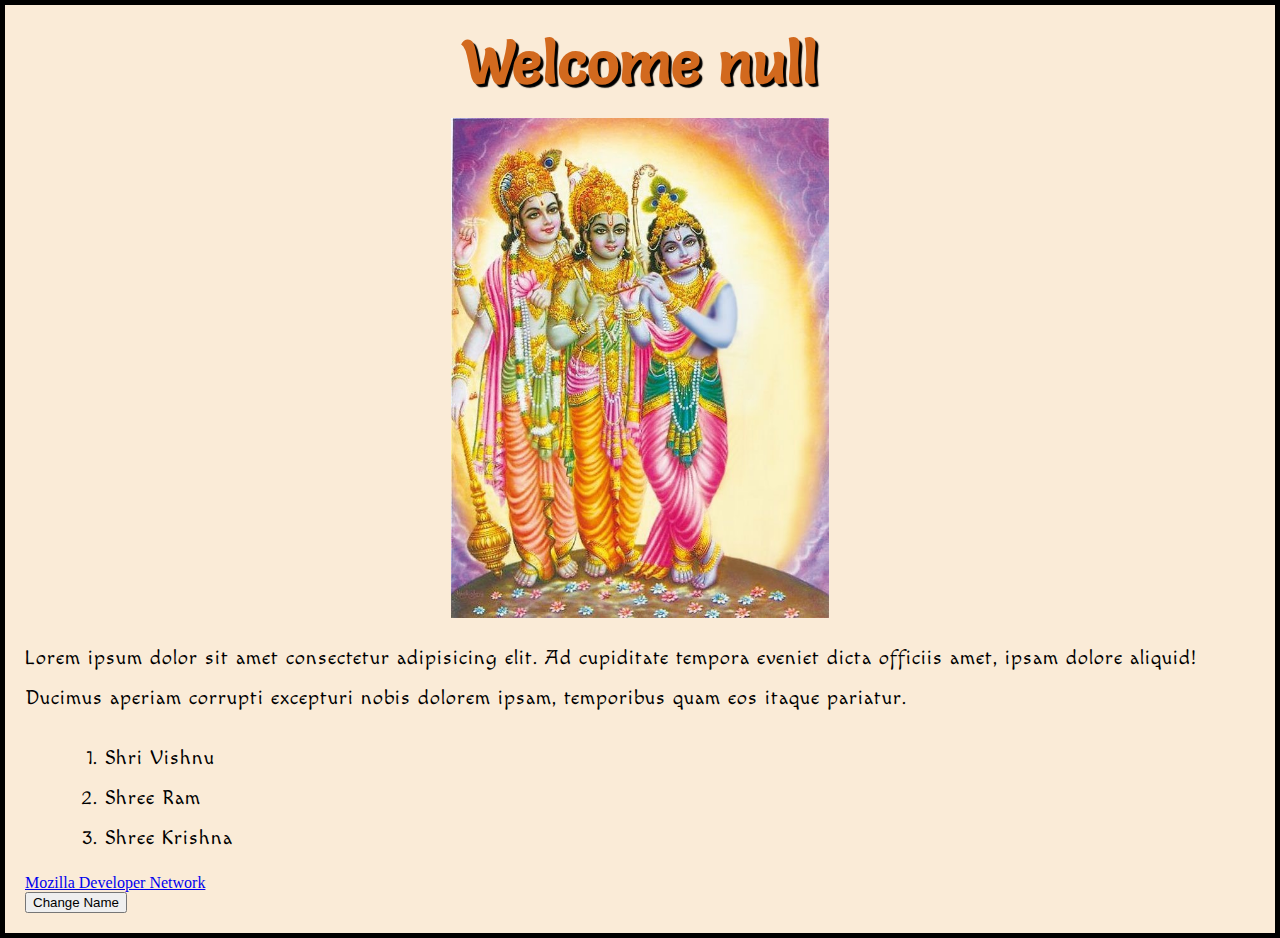
==== index.html @ 7a555df2 "Initial commit" ====
<!DOCTYPE html>
<html lang="en">
  <head>
    <meta charset="utf-8" />
    <meta name="viewport" content="width=device-width" />
    <link rel="stylesheet" href="styles/style.css" />
    <link
      rel="stylesheet"
      href="https://fonts.googleapis.com/css?family=Salsa"
    />
    <link
      rel="stylesheet"
      href="https://fonts.googleapis.com/css?family=Macondo"
    />
    <title>Narayan</title>
  </head>
  <body>
    <h1>Shri Hari</h1>
    <img
      src="images/vishnu-ram-krishna.jpg"
      alt="Divine image of Shree Vishnu, Shri Ram and Shri Krishna"
    />
    <p>
      Lorem ipsum dolor sit amet consectetur adipisicing elit. Ad cupiditate
      tempora eveniet dicta officiis amet, ipsam dolore aliquid! Ducimus aperiam
      corrupti excepturi nobis dolorem ipsam, temporibus quam eos itaque
      pariatur.
    </p>
    <ul>
      <ol>
        <li>Shri Vishnu</li>
        <li>Shree Ram</li>
        <li>Shree Krishna</li>
      </ol>
    </ul>
    <a href="https://developer.mozilla.org">Mozilla Developer Network</a><br />
    <button>Change Name</button>
    <script src="scripts/main.js  "></script>
  </body>
</html>
---- styles/style.css ----
h1 {
  margin: 0;
  padding: 20px 0;
  color: chocolate;
  text-shadow: 3px 3px 1px black;
  font-size: 60px;
  text-align: center;
  font-family: salsa, sans-serif;
}

p,
li {
  font-size: 20px;
  line-height: 2;
  letter-spacing: 1px;
  font-family: Macondo, sans-serif;
}

html {
  background-color: antiquewhite;
}

body {
  margin: 0 auto;
  padding: 0 20px 20px 20px;
  border: 5px solid black;
}

img {
  display: block;
  margin: 0 auto;
  height: 500px;
}
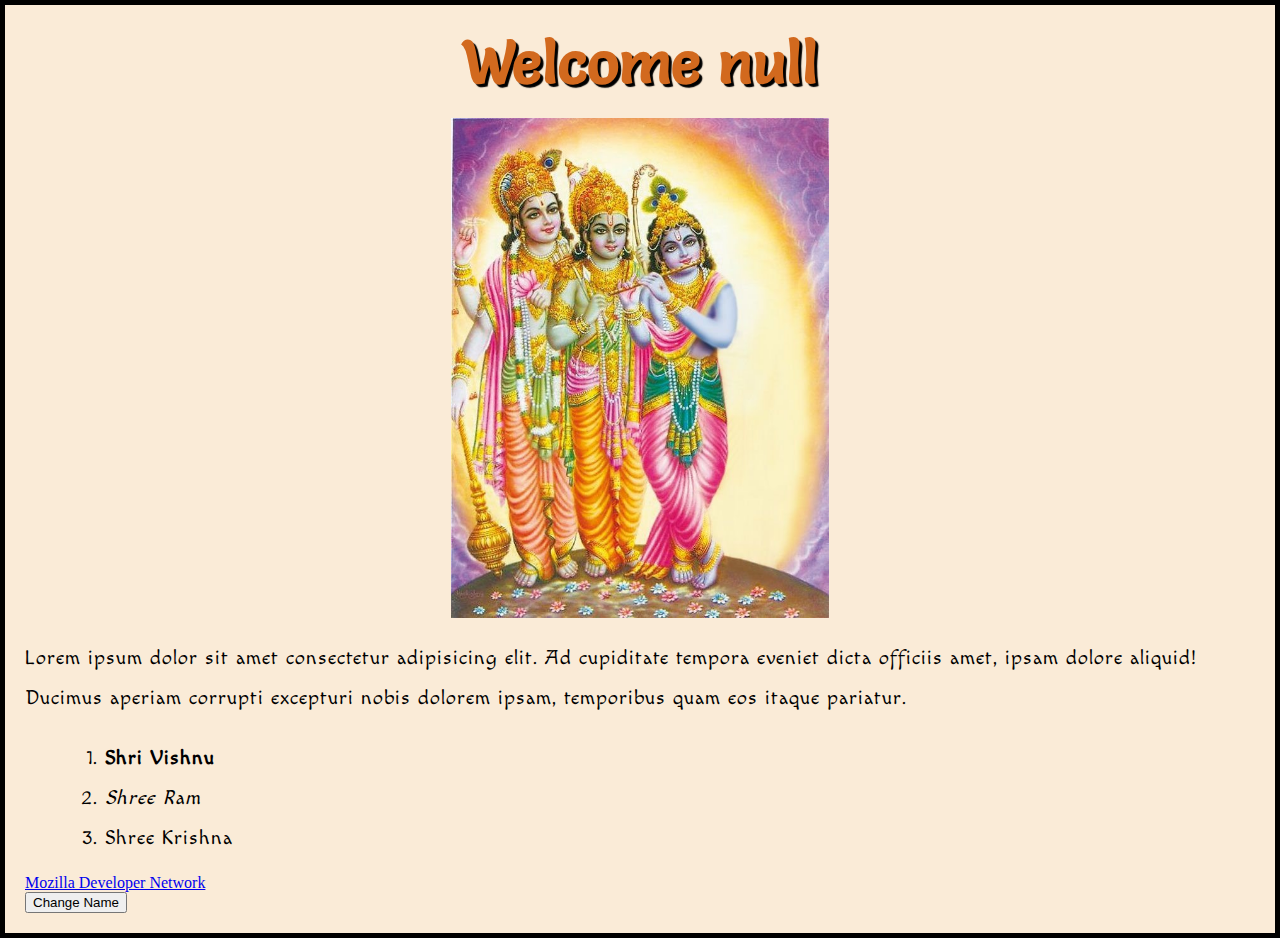
==== commit 452a0ca6: "Add favicon and author information" ====
--- a/index.html
+++ b/index.html
@@ -2,8 +2,11 @@
 <html lang="en">
   <head>
     <meta charset="utf-8" />
+    <meta name="author" content="Vikir Dyne" />
+    <meta name="description" content="A website dedicated to Shri Narayan" />
     <meta name="viewport" content="width=device-width" />
     <link rel="stylesheet" href="styles/style.css" />
+    <link rel="icon" href="favicon.jpg" type="image/x-icon" />
     <link
       rel="stylesheet"
       href="https://fonts.googleapis.com/css?family=Salsa"
@@ -28,8 +31,8 @@
     </p>
     <ul>
       <ol>
-        <li>Shri Vishnu</li>
-        <li>Shree Ram</li>
+        <li><strong>Shri Vishnu</strong></li>
+        <li><em>Shree Ram</em></li>
         <li>Shree Krishna</li>
       </ol>
     </ul>
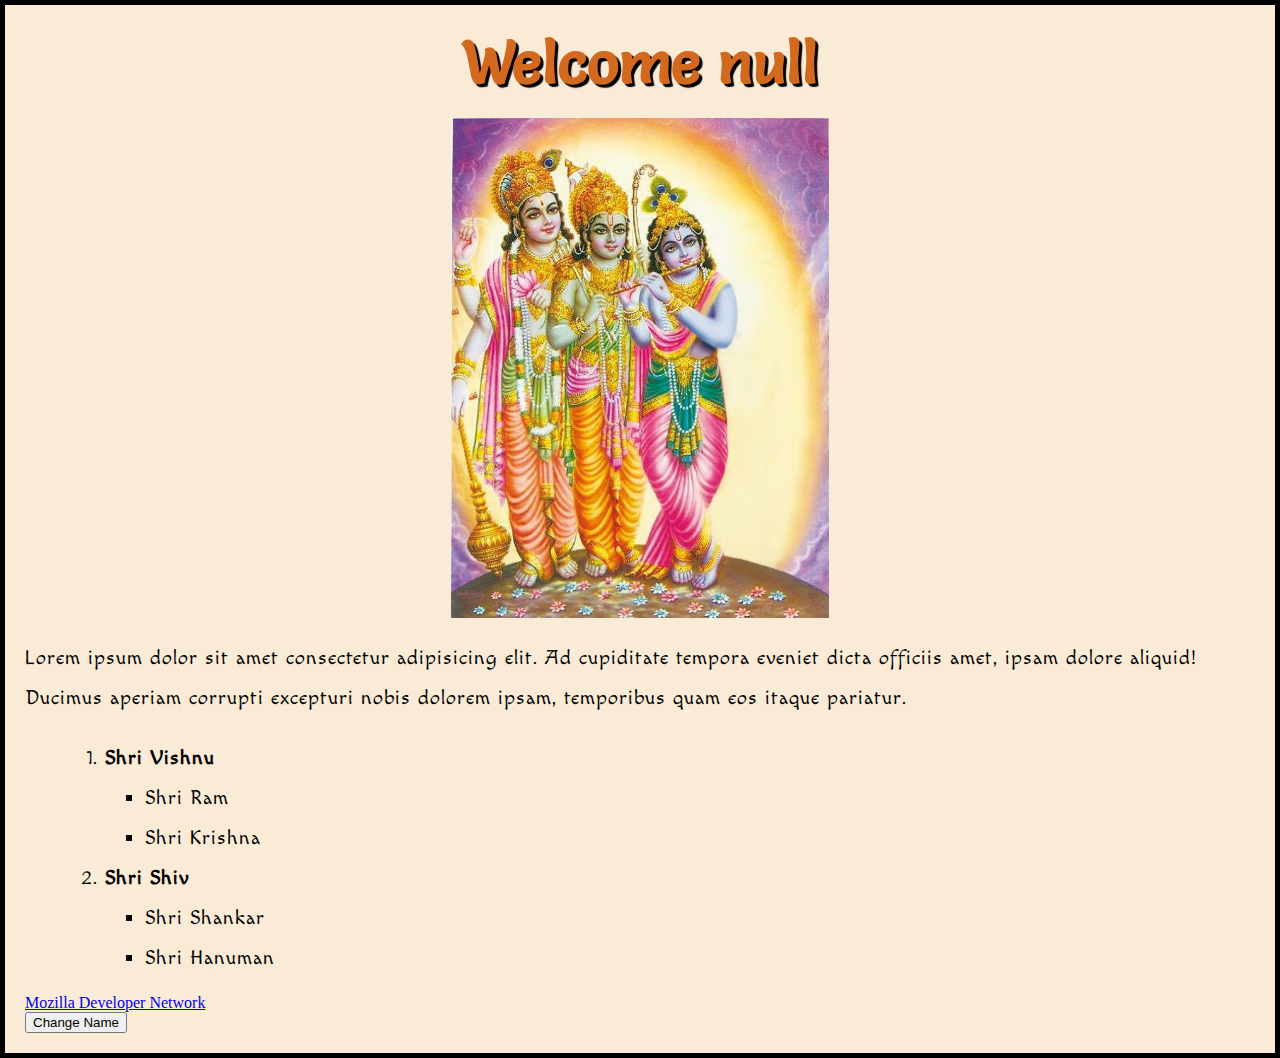
==== commit 7ed69e79: "Modified the names list" ====
--- a/index.html
+++ b/index.html
@@ -15,7 +15,8 @@
       rel="stylesheet"
       href="https://fonts.googleapis.com/css?family=Macondo"
     />
-    <title>Narayan</title>
+    <title>OM</title>
+    <script src="scripts/main.js" defer></script>
   </head>
   <body>
     <h1>Shri Hari</h1>
@@ -31,13 +32,24 @@
     </p>
     <ul>
       <ol>
-        <li><strong>Shri Vishnu</strong></li>
-        <li><em>Shree Ram</em></li>
-        <li>Shree Krishna</li>
+        <li>
+          <strong>Shri Vishnu</strong>
+          <ul>
+            <li>Shri Ram</li>
+            <li>Shri Krishna</li>
+          </ul>
+        </li>
+        <li>
+          <strong>Shri Shiv</strong>
+          <ul>
+            <li>Shri Shankar</li>
+            <li>Shri Hanuman</li>
+          </ul>
+        </li>
       </ol>
     </ul>
     <a href="https://developer.mozilla.org">Mozilla Developer Network</a><br />
     <button>Change Name</button>
-    <script src="scripts/main.js  "></script>
+    <!-- <script src="scripts/main.js  "></script> -->
   </body>
 </html>
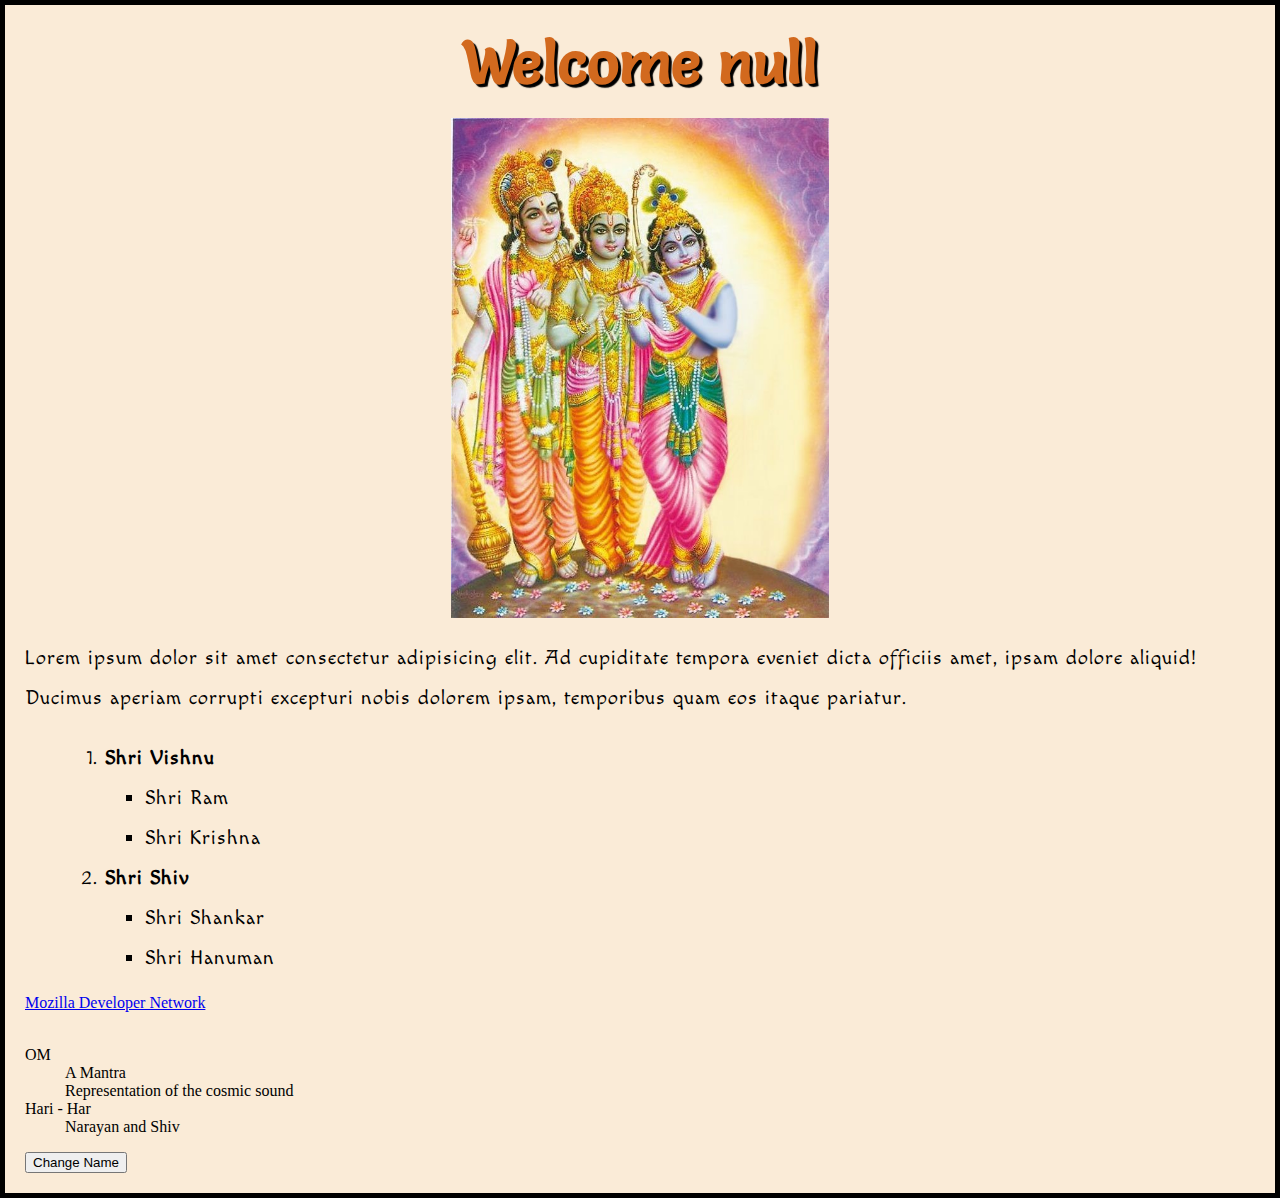
==== commit 05cef9a4: "Add <dl>, <dt> & <dd> tag" ====
--- a/index.html
+++ b/index.html
@@ -48,7 +48,18 @@
         </li>
       </ol>
     </ul>
-    <a href="https://developer.mozilla.org">Mozilla Developer Network</a><br />
+    <a
+      href="https://developer.mozilla.org"
+      title="The best place to find Web Docs"
+      >Mozilla Developer Network</a
+    ><br /><br />
+    <dl>
+      <dt>OM</dt>
+      <dd>A Mantra</dd>
+      <dd>Representation of the cosmic sound</dd>
+      <dt>Hari - Har</dt>
+      <dd>Narayan and Shiv</dd>
+    </dl>
     <button>Change Name</button>
     <!-- <script src="scripts/main.js  "></script> -->
   </body>
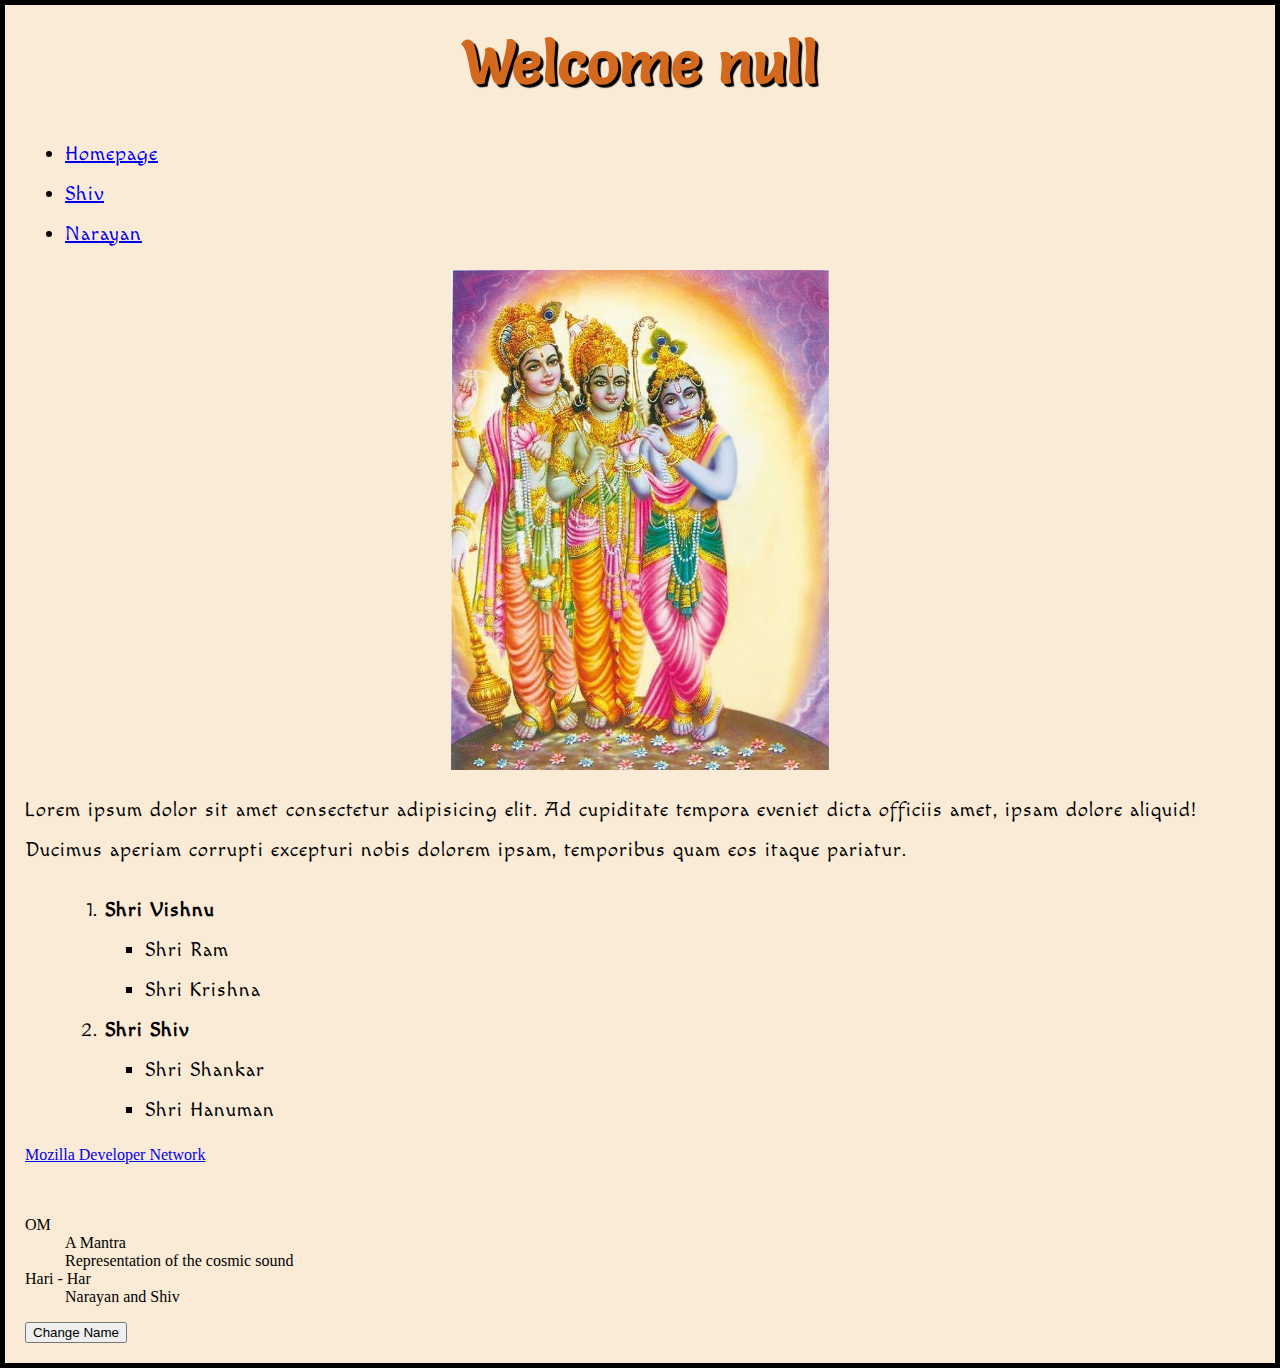
==== commit df1daa5d: "Added 2 html pages and added HTML layout elements" ====
--- a/index.html
+++ b/index.html
@@ -19,48 +19,67 @@
     <script src="scripts/main.js" defer></script>
   </head>
   <body>
-    <h1>Shri Hari</h1>
-    <img
-      src="images/vishnu-ram-krishna.jpg"
-      alt="Divine image of Shree Vishnu, Shri Ram and Shri Krishna"
-    />
-    <p>
-      Lorem ipsum dolor sit amet consectetur adipisicing elit. Ad cupiditate
-      tempora eveniet dicta officiis amet, ipsam dolore aliquid! Ducimus aperiam
-      corrupti excepturi nobis dolorem ipsam, temporibus quam eos itaque
-      pariatur.
-    </p>
-    <ul>
-      <ol>
-        <li>
-          <strong>Shri Vishnu</strong>
-          <ul>
-            <li>Shri Ram</li>
-            <li>Shri Krishna</li>
-          </ul>
-        </li>
-        <li>
-          <strong>Shri Shiv</strong>
-          <ul>
-            <li>Shri Shankar</li>
-            <li>Shri Hanuman</li>
-          </ul>
-        </li>
-      </ol>
-    </ul>
-    <a
-      href="https://developer.mozilla.org"
-      title="The best place to find Web Docs"
-      >Mozilla Developer Network</a
-    ><br /><br />
-    <dl>
-      <dt>OM</dt>
-      <dd>A Mantra</dd>
-      <dd>Representation of the cosmic sound</dd>
-      <dt>Hari - Har</dt>
-      <dd>Narayan and Shiv</dd>
-    </dl>
-    <button>Change Name</button>
-    <!-- <script src="scripts/main.js  "></script> -->
+    <header>
+      <h1>Shri Hari - Har</h1>
+    </header>
+    <nav>
+      <ul>
+        <li><a href="#">Homepage</a></li>
+        <li><a href="./shiv.html">Shiv</a></li>
+        <li><a href="./narayan.html">Narayan</a></li>
+      </ul>
+    </nav>
+    <main>
+      <img
+        src="images/vishnu-ram-krishna.jpg"
+        alt="Divine image of Shree Vishnu, Shri Ram and Shri Krishna"
+      />
+      <section>
+        <p>
+          Lorem ipsum dolor sit amet consectetur adipisicing elit. Ad cupiditate
+          tempora eveniet dicta officiis amet, ipsam dolore aliquid! Ducimus
+          aperiam corrupti excepturi nobis dolorem ipsam, temporibus quam eos
+          itaque pariatur.
+        </p>
+      </section>
+      <article>
+        <ul>
+          <ol>
+            <li>
+              <strong>Shri Vishnu</strong>
+              <ul>
+                <li>Shri Ram</li>
+                <li>Shri Krishna</li>
+              </ul>
+            </li>
+            <li>
+              <strong>Shri Shiv</strong>
+              <ul>
+                <li>Shri Shankar</li>
+                <li>Shri Hanuman</li>
+              </ul>
+            </li>
+          </ol>
+        </ul>
+      </article>
+      <aside>
+        <a
+          href="https://developer.mozilla.org"
+          title="The best place to find Web Documentation"
+          >Mozilla Developer Network</a
+        >
+      </aside>
+      <br /><br />
+      <article>
+        <dl>
+          <dt>OM</dt>
+          <dd>A Mantra</dd>
+          <dd>Representation of the cosmic sound</dd>
+          <dt>Hari - Har</dt>
+          <dd>Narayan and Shiv</dd>
+        </dl>
+      </article>
+      <button>Change Name</button>
+    </main>
   </body>
 </html>
--- a/styles/style.css
+++ b/styles/style.css
@@ -31,3 +31,7 @@
   margin: 0 auto;
   height: 500px;
 }
+
+li {
+  font-family: Macondo;
+}
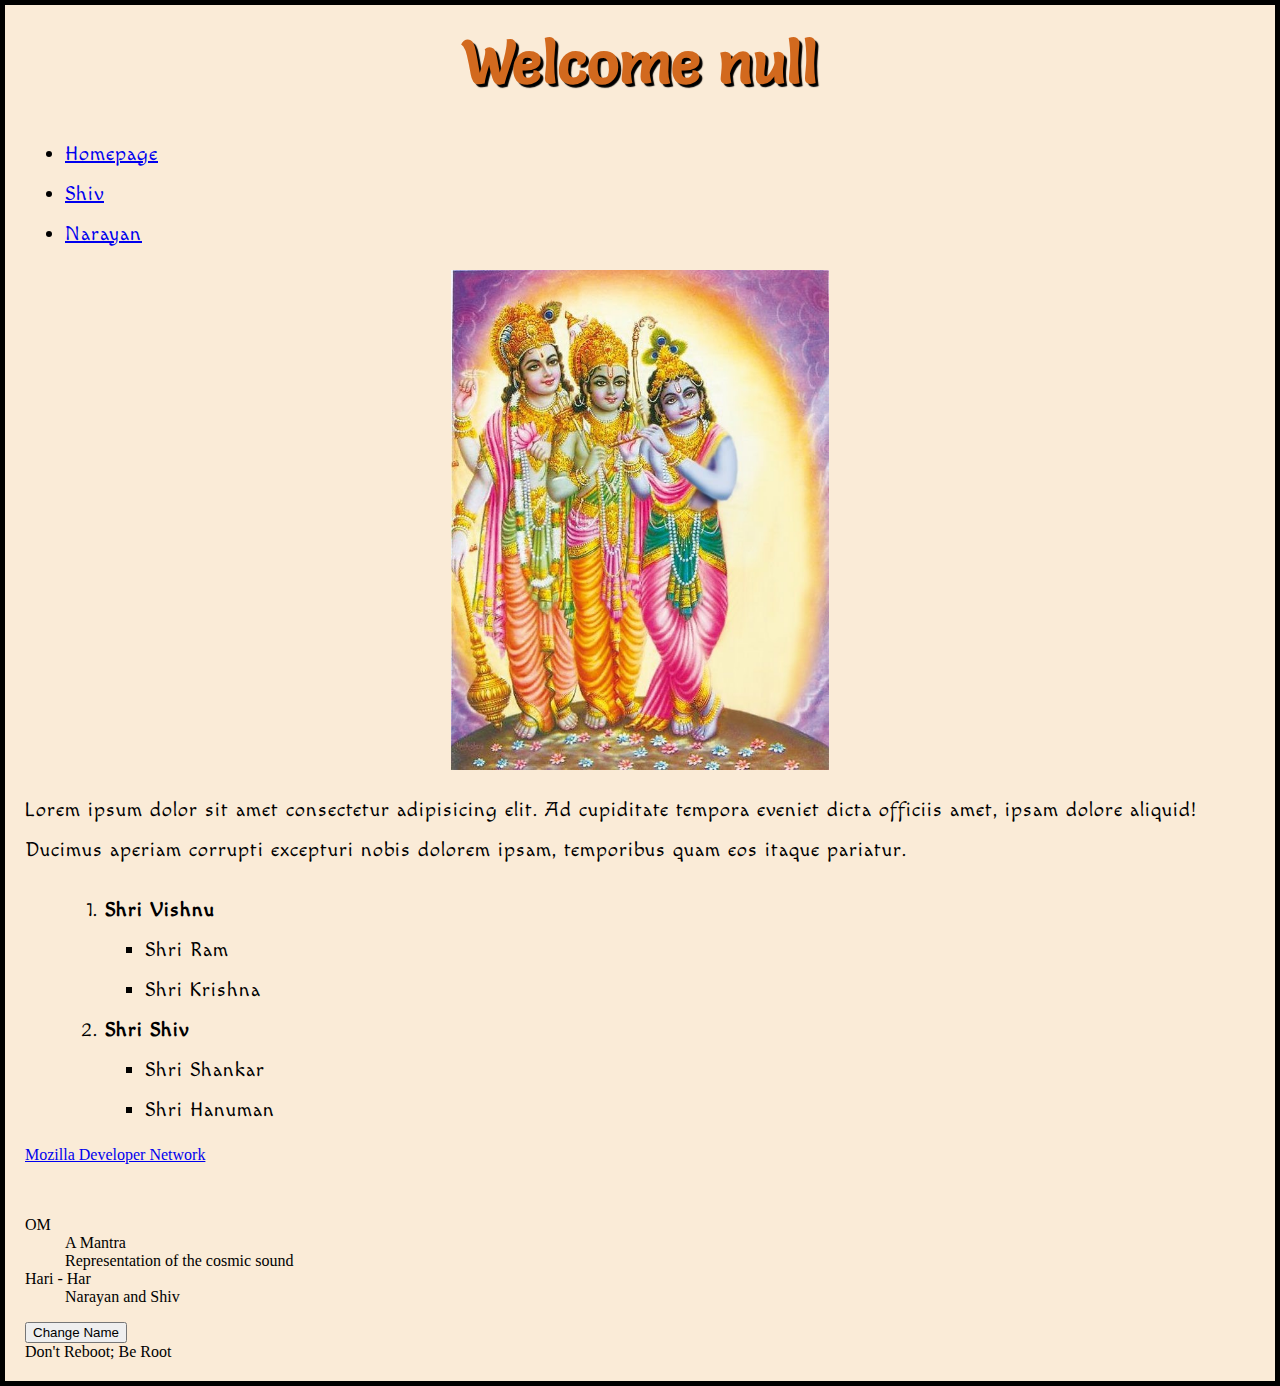
==== commit aaa051f1: "Added footer" ====
--- a/index.html
+++ b/index.html
@@ -81,5 +81,6 @@
       </article>
       <button>Change Name</button>
     </main>
+    <footer>Don't Reboot; Be Root</footer>
   </body>
 </html>
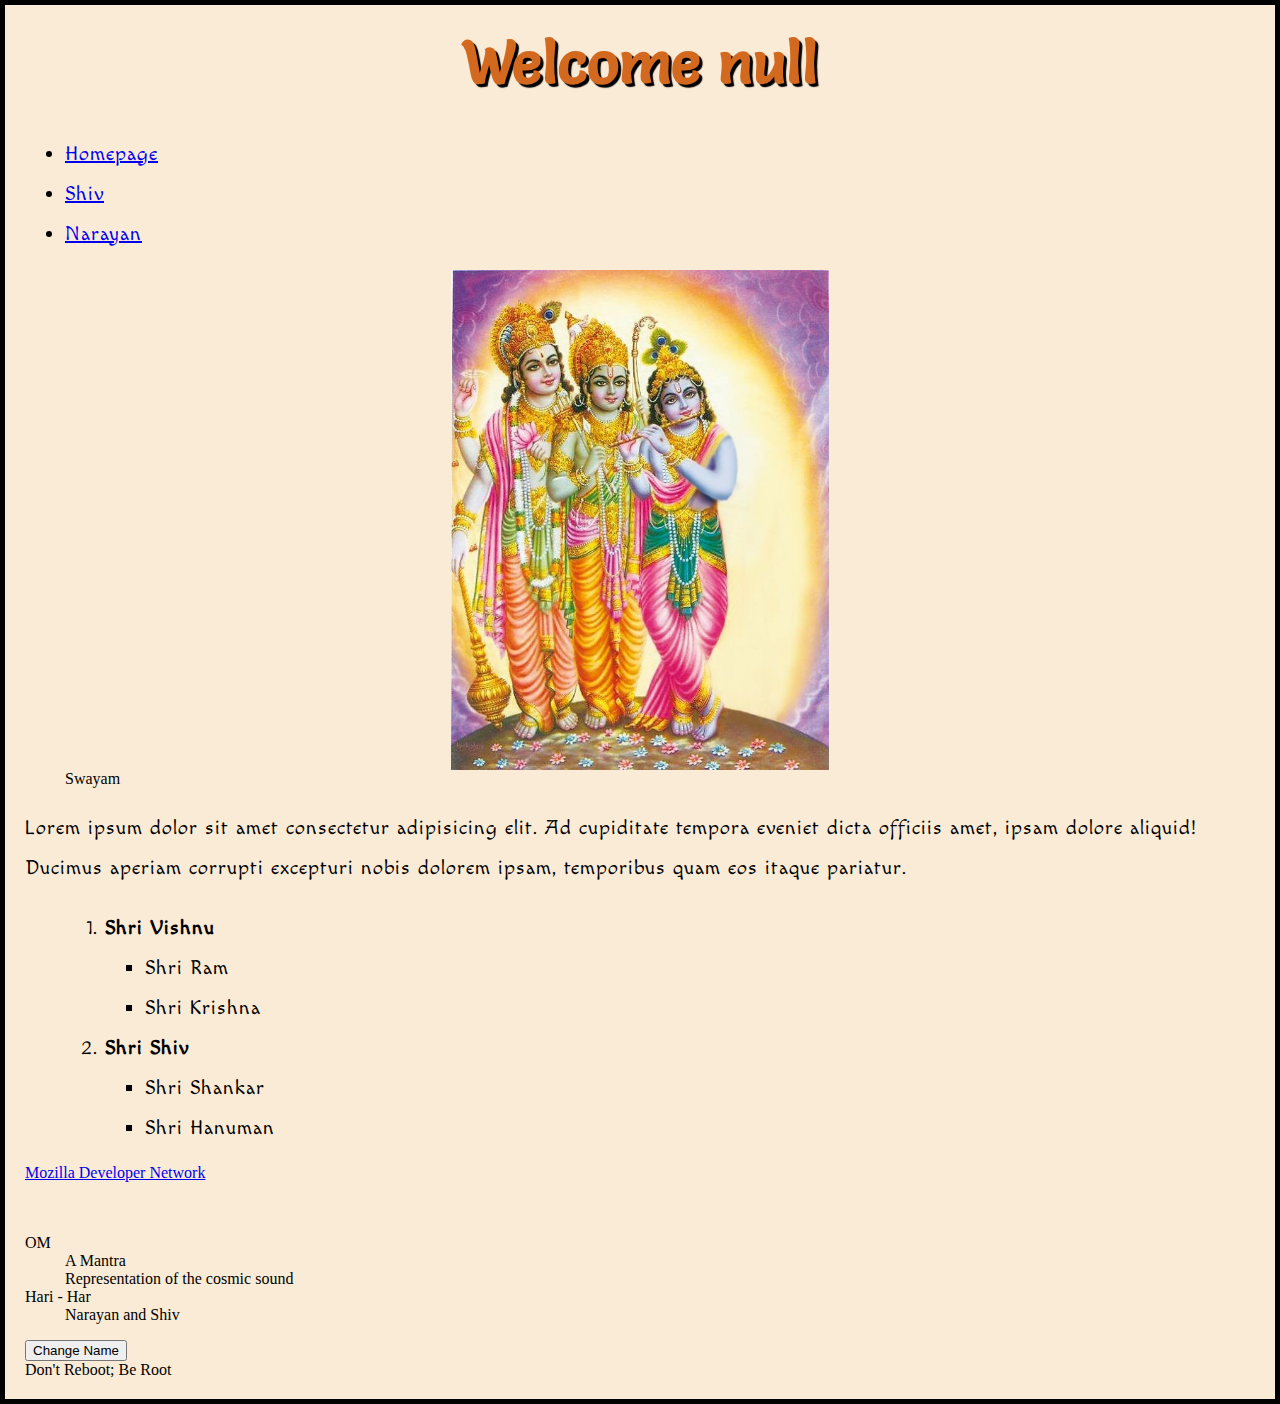
==== commit 26c25c86: "Added 'figure' element to index" ====
--- a/index.html
+++ b/index.html
@@ -30,10 +30,13 @@
       </ul>
     </nav>
     <main>
-      <img
-        src="images/vishnu-ram-krishna.jpg"
-        alt="Divine image of Shree Vishnu, Shri Ram and Shri Krishna"
-      />
+      <figure>
+        <img
+          src="images/vishnu-ram-krishna.jpg"
+          alt="Divine image of Shree Vishnu, Shri Ram and Shri Krishna"
+        />
+        <figcaption>Swayam</figcaption>
+      </figure>
       <section>
         <p>
           Lorem ipsum dolor sit amet consectetur adipisicing elit. Ad cupiditate
